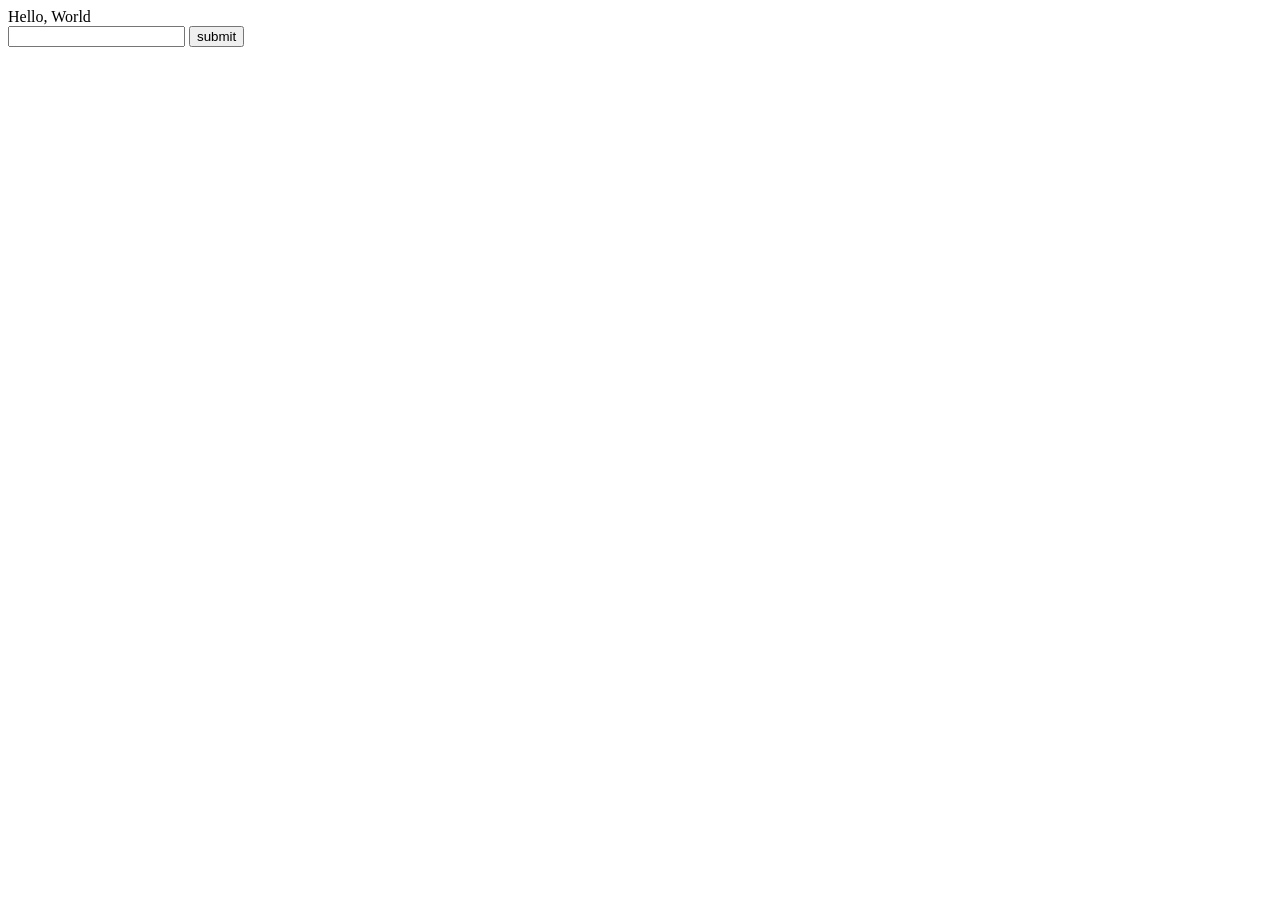
==== webgui/chat.html @ fc5295d2 "add and server chat.html in iframe" ====
<html>
  <body>
    <span>Hello, <span id="name">World</span></span>
    <form id="greeting" action="#">
           <input name="name" id="name_input" value="" />
           <button type="submit">submit</button>
    </form>
  </body>
  <script>
    (function() {
       window.addEventListener("message", (event) => {
        console.log("chat recieved");
        console.log({event});
           if(event.data.type === "update_name") {
                const greeting = document.getElementById("name");
                greeting.textContent = event.data.name;
           }
       }, false);

       const form = document.getElementById("greeting");
       form.onsubmit = (event) => {
          event.preventDefault();
          console.log("Submitting form");
          const formData = new FormData(event.target);
          const data = Object.fromEntries(formData.entries());
          console.log({data, top});

          top.postMessage({type: "user_submit_name", ...data}, location.origin)
       }


      // event handler for updating the name. through the message system via window.postMessage.

    }())
  </script>
</html>
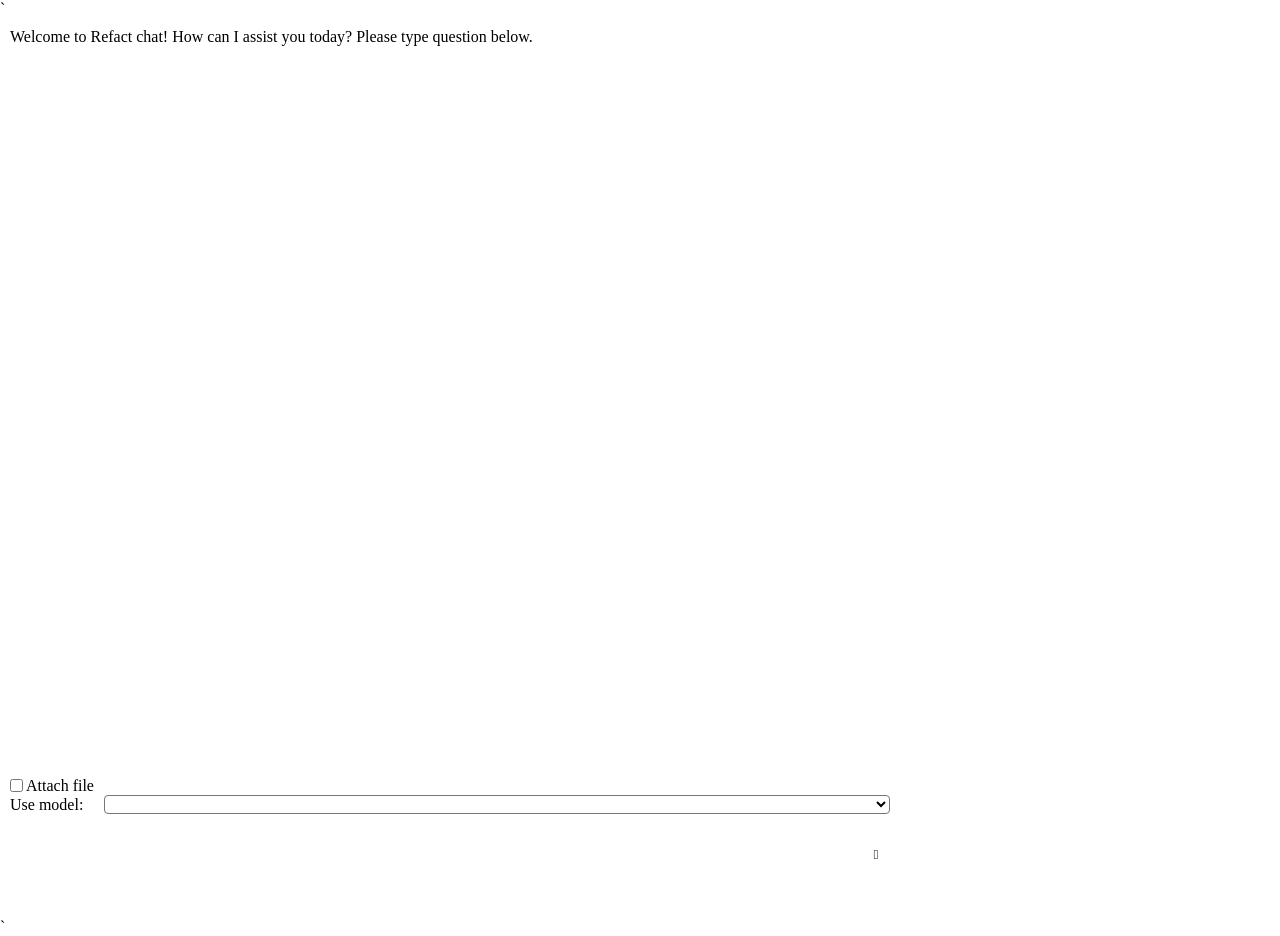
==== commit 67542f6a: "post js and css from vscode" ====
--- a/webgui/chat.html
+++ b/webgui/chat.html
@@ -1,36 +1,48 @@
-<html>
-  <body>
-    <span>Hello, <span id="name">World</span></span>
-    <form id="greeting" action="#">
-           <input name="name" id="name_input" value="" />
-           <button type="submit">submit</button>
-    </form>
-  </body>
-  <script>
-    (function() {
-       window.addEventListener("message", (event) => {
-        console.log("chat recieved");
-        console.log({event});
-           if(event.data.type === "update_name") {
-                const greeting = document.getElementById("name");
-                greeting.textContent = event.data.name;
-           }
-       }, false);
+`<!DOCTYPE html>
+            <html lang="en">
+            <head>
+                <meta charset="UTF-8">
+                <!--
+                    Use a content security policy to only allow loading images from https or from our extension directory,
+                    and only allow scripts that have a specific nonce.
+                -->
+                <!--TODO: fix the security policy -->
+                <!-- <meta http-equiv="Content-Security-Policy" content="style-src ${webview.cspSource} ${rust_url}; img-src 'self' data: https:; script-src 'nonce-${nonce}'; style-src-attr 'sha256-tQhKwS01F0Bsw/EwspVgMAqfidY8gpn/+DKLIxQ65hg=' 'unsafe-hashes';"> -->
+                <meta name="viewport" content="width=device-width, initial-scale=1.0">
+                <title>Refact.ai Chat</title>
+                <link href="/webgui/chat.css" rel="stylesheet" type="text/css" >
+            </head>
+            <body>
+                <div class="refactcss-chat">
 
-       const form = document.getElementById("greeting");
-       form.onsubmit = (event) => {
-          event.preventDefault();
-          console.log("Submitting form");
-          const formData = new FormData(event.target);
-          const data = Object.fromEntries(formData.entries());
-          console.log({data, top});
+                    <div class="refactcss-chat__wrapper">
+                        <div class="refactcss-chat__inner">
+                            <div class="refactcss-chat__content">
+                                <div class="refactcss-chat__welcome">
+                                    Welcome to Refact chat! How can I assist you today? Please type question below.
+                                </div>
+                            </div>
+                            <div class="refactcss-chat__panel">
+                                <div class="refactcss-chat__commands">
+                                    <div class="refactcss-chat__controls">
+                                        <div><input type="checkbox" id="chat-attach" name="chat-attach"><label id="chat-attach-label" for="chat-attach">Attach file</label></div>
+                                        <div class="refactcss-chat__model"><span>Use model:</span><select id="chat-model-combo"></select></div>
+                                    </div>
+                                    <button id="chat-stop" class="refactcss-chat__stop"><span></span>Stop&nbsp;generating</button>
+                                    <button id="chat-regenerate" class="refactcss-chat__regenerate"><svg height="24" viewBox="0 0 24 24" width="24" xmlns="http://www.w3.org/2000/svg"><path d="M6.19306266,7 L10,7 L10,9 L3,9 L3,2 L5,2 L5,5.27034886 C6.72510698,3.18251178 9.19576641,2 12,2 C17.5228475,2 22,6.4771525 22,12 C20,12 22,12 20,12 C20,7.581722 16.418278,4 12,4 C9.60637619,4 7.55353989,5.07869636 6.19306266,7 Z M17.8069373,17 L14,17 L14,15 L21,15 L21,22 L19,22 L19,18.7296511 C17.274893,20.8174882 14.8042336,22 12,22 C6.4771525,22 2,17.5228475 2,12 C2,12 4,12 4,12 C4,16.418278 7.581722,20 12,20 C14.3936238,20 16.4464601,18.9213036 17.8069373,17 Z" fill-rule="evenodd"/></svg>Regenerate</button>
+                                    <div id="chat-error-message"><span></span></div>
+                                    <div class="refactcss-chat__decoration">
+                                        <textarea id="chat-input" class="refactcss-chat__input"></textarea>
+                                        <div class="refactcss-chat__button-group">
+                                            <button id="chat-send" class="refactcss-chat__button"><span></span></button>
+                                        </div>
+                                    </div>
+                                </div>
+                            </div>
+                        </div>
+                    </div>
+                </div>
 
-          top.postMessage({type: "user_submit_name", ...data}, location.origin)
-       }
-
-
-      // event handler for updating the name. through the message system via window.postMessage.
-
-    }())
-  </script>
-</html>
+                <script src="/webgui/chat.js"></script>
+            </body>
+            </html>`
--- a/webgui/chat.css
+++ b/webgui/chat.css
@@ -0,0 +1,711 @@
+/* .font-face { cors issue change . to @ to recrate in vscode
+    font-family: "codify";
+    src: url("codify.woff");
+    font-weight: normal;
+    font-style: normal;
+} */
+
+* {
+    box-sizing: border-box;
+}
+
+body {
+    box-sizing: border-box;
+    padding: 0;
+    margin: 0;
+    height: 100%;
+    overflow: hidden;
+}
+
+body.vscode-light {
+    --color: #000;
+    --secondary: rgba(0, 0, 0, 0.5);
+    --dark: rgba(0, 0, 0, 0.7);
+    --light: rgba(0, 0, 0, 0.1);
+}
+
+body.vscode-dark {
+    --color: #fff;
+    --secondary: rgba(255, 255, 255, 0.5);
+    --dark: rgba(255, 255, 255, 0.7);
+    --light: rgba(255, 255, 255, 0.1);
+}
+
+.refactcss-chat {
+    max-width: 900px;
+    height: 100vh;
+    display: flex;
+    flex-direction: column;
+    align-items: flex-start;
+}
+
+.refactcss-chat[data-state="tab"] {
+    max-width: none;
+}
+
+.refactcss-chat ::-webkit-scrollbar:horizontal {
+    height: 6px !important;
+}
+
+.refactcss-chat__wrapper {
+    height: calc(100% - 35px);
+    width: 100%;
+}
+
+.refactcss-chat__inner {
+    display: flex;
+    flex-direction: column;
+    height: 100%;
+}
+
+.refactcss-chat__content {
+    flex: 1;
+    overflow-y: auto;
+}
+
+.refactcss-chat__content[data-state="tab"] {
+    padding-top: 10px;
+}
+
+.refactcss-chat__welcome {
+    padding: 10px;
+    margin-bottom: 10px;
+}
+
+.refactcss-chat__panel {
+    padding: 0 10px 0px;
+    overflow: hidden;
+}
+
+.refactcss-chat__controls {
+    width: 100%;
+    white-space: nowrap;
+    margin-bottom: 7px;
+}
+
+.refactcss-chat__controls>div {
+    display: flex;
+    align-items: center;
+}
+
+.refactcss-chat__controls label {
+    color: var(--color) !important;
+}
+
+.refactcss-chat__controls select {
+    margin-left: 5px;
+    width: 100%;
+    background-color: transparent;
+    color: var(--color);
+    border-radius: 4px;
+}
+
+.refactcss-chat__controls input {
+    margin-left: 0;
+    padding-left: 0;
+    display: block;
+}
+
+.refactcss-chat__content .refactcss-chat__controls {
+    /* opacity: 0.35 !important;
+    pointer-events: none !important; */
+}
+
+.refactcss-chat__item {
+    padding: 0 10px;
+    position: relative;
+    /* margin-bottom: 30px; */
+}
+
+.refactcss-chat__question {
+    padding: 10px;
+    width: calc(100%);
+    /* max-width: 600px; */
+    overflow: hidden;
+    border-radius: 6px;
+    border: 1px solid var(--light);
+    background-color: var(--vscode-editor-background);
+}
+.refactcss-chat__question::after {
+    content: '';
+    display: block;
+    width: 14px;
+    height: 14px;
+    border-left: 1px solid var(--light);
+    border-bottom: 1px solid var(--light);
+    position: absolute;
+    right: 24px;
+    margin-top: 4px;
+    border-bottom-left-radius: 2px;
+    transform: rotate(-45deg);
+    transform-origin: center;
+    z-index: 5;
+    background-color: var(--vscode-editor-background);
+}
+
+.refactcss-chat__answer {
+    margin-top: 10px;
+    width: 100%;
+    /* max-width: 600px; */
+    /* margin-right: auto; */
+    padding: 5px 0;
+    /* padding-left: 25px; */
+    overflow: hidden;
+    width: 100%;
+    margin-bottom: 20px;
+    /* border-radius: 6px; */
+    /* border-left: 2px solid var(--light); */
+}
+
+.refactcss-chat__commands {
+    position: relative;
+    display: flex;
+    flex-direction: column;
+    width: 100%;
+    /* margin-top: auto; */
+    padding-bottom: 10px;
+    padding-top: 10px;
+}
+
+.refactcss-chat__decoration {
+    border: 1px solid var(--secondary);
+    padding: 10px;
+    border-radius: 6px;
+}
+.refactcss-chat__input {
+    border: 0;
+    padding: 0;
+    margin: 0;
+    width: 100%;
+    background: transparent !important;
+    color: var(--secodary) !important;
+    font-family: sans-serif !important;
+    line-height: 16px;
+    font-size: 14px;
+    display:block;
+    resize: none;
+    max-height: 75vh;
+    min-height: 32px;
+}
+.refactcss-chat__input:focus {
+    outline: 0;
+}
+
+.refactcss-chat__button-group {
+    position: absolute;
+    bottom: 12px;
+    right: 0px;
+    border: none;
+    background: transparent;
+    z-index: 999;
+    display: flex;
+    gap: 4px;
+    color: var(--secodary) !important;
+    padding: 1px 6px;
+}
+
+.refactcss-chat__button {
+    /* position: absolute;
+    bottom: 12px;
+    right: 0px; */
+    /* width: 30px; */
+    height: 30px;
+    border: none !important;
+    cursor: pointer;
+    border-radius: 6px;
+    color: var(--secodary) !important;
+    background: transparent !important;
+    z-index: 999 !important;
+    padding: 0;
+    display: flex;
+    align-items: center;
+    justify-content: center;
+}
+
+.refactcss-chat__button__icon {
+    transform: scaleX(-1);
+    margin-top: 2px;
+}
+
+.vscode-high-contrast .refactcss-chat__button {
+    border: 1px solid var(--vscode-textSeparator-foreground);
+}
+
+.refactcss-chat__snippet {
+    position: relative;
+}
+
+.refactcss-chat__button span::before {
+    content: "\e803";
+    font-family: "codify";
+    font-style: normal;
+    font-weight: normal;
+    text-decoration: inherit;
+    font-variant: normal;
+    text-transform: none;
+    height: 16px;
+    width: 16px;
+    display: flex;
+    align-items: center;
+    justify-content: center;
+    -webkit-font-smoothing: antialiased;
+    -moz-osx-font-smoothing: grayscale;
+}
+
+.refactcss-chat__item table {
+    border-collapse: collapse;
+}
+
+.refactcss-chat__item td,
+.refactcss-chat__item th {
+    border: 1px solid var(--secondary);
+    padding: 5px;
+}
+
+.refactcss-chat__item pre code {
+    display: block;
+    position: relative;
+    background: none;
+    white-space: pre;
+    -webkit-overflow-scrolling: touch;
+    overflow-x: scroll;
+    max-width: 100%;
+    min-width: 100px;
+    padding: 30px 15px 15px;
+    background-color: var(--light);
+    font-family: monospace;
+    line-height: 1.1;
+    border-radius: 6px;
+}
+.vscode-high-contrast .refactcss-chat__item pre code {
+    border: 1px solid var(--vscode-textSeparator-foreground);
+}
+
+
+.refactcss-chat__item ul {
+    list-style: none;
+    padding: 0;
+}
+
+.refactcss-chat__copybutton {
+    position: absolute;
+    top: 3px;
+    right: 3px;
+    width: 40px;
+    height: 20px;
+    border: none !important;
+    cursor: pointer;
+    border-radius: 4px;
+    text-transform: uppercase;
+    font-size: 8px;
+    opacity: 0.4;
+    transition: 0.23s all ease-in;
+}
+
+.refactcss-chat__question .refactcss-chat__copybutton {
+    right: 13px;
+}
+
+.refactcss-chat__copybutton:hover {
+    opacity: 1;
+    transition: 0.23s all ease-in;
+}
+
+.refactcss-chat__newbutton {
+    position: absolute;
+    top: 3px;
+    right: 46px;
+    width: 70px;
+    height: 20px;
+    border: none !important;
+    cursor: pointer;
+    border-radius: 4px;
+    text-transform: uppercase;
+    font-size: 8px;
+    opacity: 0.4;
+    transition: 0.23s all ease-in;
+}
+
+.refactcss-chat__newbutton:hover {
+    opacity: 1;
+    transition: 0.23s all ease-in;
+}
+
+.refactcss-chat__diffbutton {
+    position: absolute;
+    top: 3px;
+    /* right = 46 + 70 + 3 */
+    right: 119px;
+    width: 60px;
+    height: 20px;
+    border: none !important;
+    cursor: pointer;
+    border-radius: 4px;
+    text-transform: uppercase;
+    font-size: 8px;
+    opacity: 0.4;
+    transition: 0.23s all ease-in;
+}
+
+.refactcss-chat__diffbutton:hover {
+    opacity: 1;
+    transition: 0.23s all ease-in;
+}
+
+.refactcss-chat__item ul li {
+    margin: 5px 0;
+}
+
+.refactcss-chat__item ol {
+    padding: 0 0 0 25px;
+    /* counter-reset: mycounter; */
+}
+
+.refactcss-chat__item ol li {
+    margin-top: 5px;
+    margin-bottom: 5px;
+}
+
+.refactcss-chat__item ol li:before {
+    /* content: counter(mycounter, decimal-leading-zero) ".";
+    counter-increment: mycounter; */
+    /* position: absolute; */
+    /* left: -2em; */
+    /* width: 1.5em; */
+    /* text-align: right; */
+}
+
+.refactcss-chat__regenerate {
+    margin-left: auto;
+    background: transparent !important;
+    border: 1px solid var(--secondary) !important;
+    align-items: center;
+    justify-content: center;
+    text-align: center;
+    height: 34px;
+    color: var(--secondary) !important;
+    font-size: 12px;
+    cursor: pointer;
+    align-items: center;
+    justify-content: center;
+    border-radius: 6px;
+    margin-bottom: 5px;
+    display: none;
+}
+
+.refactcss-chat__regenerate svg {
+    height: 14px;
+    width: 14px;
+    margin-right: 5px;
+}
+.refactcss-chat__regenerate svg path {
+    fill: var(--secondary);
+}
+
+.refactcss-chat__stop {
+    margin-left: auto;
+    background: transparent !important;
+    border: 1px solid var(--secondary) !important;
+    align-items: center;
+    justify-content: center;
+    text-align: center;
+    height: 34px;
+    color: var(--secondary) !important;
+    font-size: 12px;
+    cursor: pointer;
+    display: none;
+    border-radius: 6px;
+    margin-bottom: auto;
+}
+
+.refactcss-chat__stop span {
+    margin-right: 4px;
+}
+
+.refactcss-chat__stop span::before {
+    content: "\e80E";
+    font-family: "codify";
+    font-style: normal;
+    font-weight: normal;
+    text-decoration: inherit;
+    font-variant: normal;
+    text-transform: none;
+    height: 16px;
+    width: 16px;
+    display: flex;
+    align-items: center;
+    justify-content: center;
+    -webkit-font-smoothing: antialiased;
+    -moz-osx-font-smoothing: grayscale;
+}
+
+
+.refactcss-chat__cancel-button {
+    background-color: #ff6666;
+    /* Red background color */
+    color: #fff;
+    /* White text color */
+    border: none;
+    padding: 5px 10px;
+    margin-right: 10px;
+    margin-left: auto;
+    cursor: pointer;
+    margin-top: 5px;
+}
+
+.back-button {
+    background-color: transparent;
+    border: 1px solid var(--secondary);
+    color: var(--secondary);
+    padding: 8px 6px;
+    cursor: pointer;
+    font-size: 13px;
+    border-radius: 6px;
+    margin-bottom: 5px;
+    margin-left: 10px;
+    height: 34px;
+    white-space: nowrap;
+    overflow: hidden;
+}
+
+.chat__open-tab-button {
+    /* .back-button selector maybe used else where, but the styles are the same */
+    background-color: transparent;
+    border: 1px solid var(--secondary);
+    color: var(--secondary);
+    padding: 8px 6px;
+    cursor: pointer;
+    font-size: 13px;
+    border-radius: 6px;
+    margin-bottom: 5px;
+    margin-left: 5px;
+    height: 34px;
+    display: flex;
+    align-items: center;
+    white-space: nowrap;
+    overflow: hidden;
+}
+.chat__open-tab-button svg {
+    height: 14px;
+    width: 14px;
+    margin-right: 4px;
+}
+.chat__open-tab-button svg path,
+.chat__open-tab-button svg polygon {
+    fill: var(--secondary);
+}
+
+.chat__open-tab-button:disabled {
+    opacity: 0.6;
+    cursor: none;
+}
+
+
+.chat__button-group {
+    width: 100%;
+    display: flex;
+    height: 40px;
+    align-items: center;
+}
+
+.vscode-high-contrast .back-button, .vscode-high-contrast .chat__open-tab-button {
+    border: 1px solid var(--vscode-textSeparator-foreground);
+}
+
+.back-button:hover {
+    /* background-color: #ddd;  */
+}
+
+.refactcss-chat__submit-button {
+    background-color: #66cc66;
+    /* Green background color */
+    color: #fff;
+    border: none;
+    padding: 5px 10px;
+    cursor: pointer;
+    margin-left: 10px;
+    margin-top: 5px;
+}
+
+.refactcss-chat__question_div {
+    width: 100%;
+
+    background: transparent !important;
+    font-family: sans-serif !important;
+    font-size: 14px;
+    overflow-x: auto;
+    text-align: left;
+}
+
+.refactcss-chat__input-field {
+    width: 100%;
+    margin-top: auto;
+    border: 1px solid var(--secondary);
+    padding: 10px;
+    background: transparent !important;
+    color: var(--secondary) !important;
+    font-family: sans-serif !important;
+    font-size: 14px;
+    overflow-x: auto;
+    border-radius: 6px;
+}
+
+.refactcss-chat__cancel-button,
+.refactcss-chat__submit-button {
+    display: inline-block;
+    background-color: #ff6666;
+    color: #fff;
+    border: none;
+    padding: 5px 10px;
+    cursor: pointer;
+    margin: 5px 5px;
+    border-radius: 6px;
+}
+
+.refactcss-chat__submit-button {
+    background-color: #66cc66;
+}
+
+.refactcss-chat__question-input {
+    width: 100%;
+
+    border: 1px solid var(--secondary);
+    padding: 10px;
+    background: transparent !important;
+    color: var(--secodary) !important;
+    font-family: sans-serif !important;
+    font-size: 14px;
+    overflow-x: auto;
+    min-height: 40px;
+    resize: vertical;
+}
+
+.refactcss-chat__question {
+    text-align: center;
+}
+
+#chat-model {
+    background-color: transparent !important;
+    border-radius: 4px;
+    color: var(--dark) !important;
+    border-color: var(--dark) !important;
+    padding: 4px;
+    font-size: 12px;
+    width: 100%;
+}
+#chat-error-message {
+    height: 70px;
+    padding: 10px;
+    overflow: hidden;
+    background-color: var(--vscode-editorError-foreground);
+    color: var(--vscode-editor-foreground);
+    text-overflow: ellipsis;
+    display: none;
+    border-radius: 6px;
+}
+
+.refactcss-chat__model span {
+    width: 100px;
+    display: block;
+    white-space: nowrap;
+}
+body.vscode-light {
+    --hlbg: #ffffff;
+    --hlcolor1: #000000;
+    --hlcolor2: #000000;
+    --hlcolor3: #000080;
+    --hlcolor4: #800080;
+    --hlcolor5: #808000;
+    --hlcolor6: #800000;
+    --hlcolor7: #0055AF;
+    --hlcolor8: #008000;
+    --hlcolor9: #008000;
+}
+
+body.vscode-dark {
+    --hlbg: #000000;
+    --hlcolor1: #aaaaaa;
+    --hlcolor2: #a8a8a2;
+    --hlcolor3: #ff55ff;
+    --hlcolor4: #aaaaff;
+    --hlcolor5: #ffff55;
+    --hlcolor6: #ff5555;
+    --hlcolor7: #8888ff;
+    --hlcolor8: #ff55ff;
+    --hlcolor9: #55ffff;
+}
+.hljs {
+    display: block;
+    overflow-x: auto;
+    padding: 0.5em;
+    background: var(--hlbg);
+}
+
+.hljs,
+.hljs-subst,
+.hljs-tag,
+.hljs-title {
+    color: var(--hlcolor1);
+}
+
+.hljs-strong,
+.hljs-emphasis {
+    color: var(--hlcolor2);
+}
+
+.hljs-bullet,
+.hljs-quote,
+.hljs-number,
+.hljs-regexp,
+.hljs-literal {
+    color: var(--hlcolor3);
+}
+
+.hljs-code .hljs-selector-class {
+    color: var(--hlcolor4);
+}
+
+.hljs-emphasis,
+.hljs-stronge,
+.hljs-type {
+    font-style: italic;
+}
+
+.hljs-keyword,
+.hljs-selector-tag,
+.hljs-function,
+.hljs-section,
+.hljs-symbol,
+.hljs-name {
+    color: var(--hlcolor5);
+}
+
+.hljs-attribute {
+    color: var(--hlcolor6);
+}
+
+.hljs-variable,
+.hljs-params,
+.hljs-class .hljs-title {
+    color: var(--hlcolor7);
+}
+
+.hljs-string,
+.hljs-selector-id,
+.hljs-selector-attr,
+.hljs-selector-pseudo,
+.hljs-type,
+.hljs-built_in,
+.hljs-builtin-name,
+.hljs-template-tag,
+.hljs-template-variable,
+.hljs-addition,
+.hljs-link {
+    color: var(--hlcolor8);
+}
+
+.hljs-comment,
+.hljs-meta,
+.hljs-deletion {
+    color: var(--hlcolor9);
+}
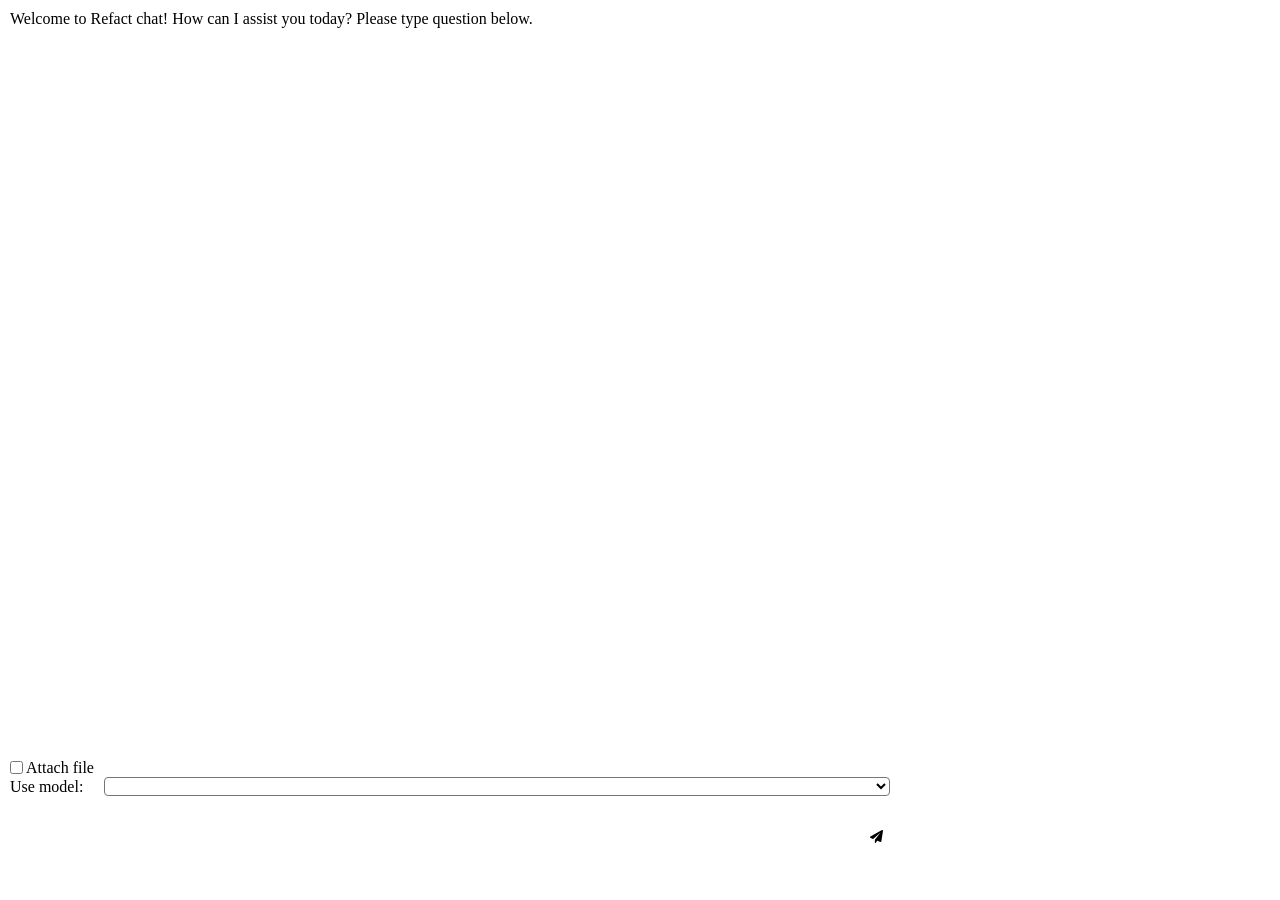
==== commit 8ec3e8b4: "wip: more permissive cors" ====
--- a/webgui/chat.html
+++ b/webgui/chat.html
@@ -1,48 +1,50 @@
-`<!DOCTYPE html>
-            <html lang="en">
-            <head>
-                <meta charset="UTF-8">
-                <!--
-                    Use a content security policy to only allow loading images from https or from our extension directory,
-                    and only allow scripts that have a specific nonce.
-                -->
-                <!--TODO: fix the security policy -->
-                <!-- <meta http-equiv="Content-Security-Policy" content="style-src ${webview.cspSource} ${rust_url}; img-src 'self' data: https:; script-src 'nonce-${nonce}'; style-src-attr 'sha256-tQhKwS01F0Bsw/EwspVgMAqfidY8gpn/+DKLIxQ65hg=' 'unsafe-hashes';"> -->
-                <meta name="viewport" content="width=device-width, initial-scale=1.0">
-                <title>Refact.ai Chat</title>
-                <link href="/webgui/chat.css" rel="stylesheet" type="text/css" >
-            </head>
-            <body>
-                <div class="refactcss-chat">
+<!DOCTYPE html>
+<html lang="en">
+    <head>
+        <meta charset="UTF-8">
+        <!--
+            Use a content security policy to only allow loading images from https or from our extension directory,
+            and only allow scripts that have a specific nonce.
+        -->
+        <!--TODO: fix the security policy -->
+        <!-- <meta http-equiv="Content-Security-Policy" content="style-src ${webview.cspSource} ${rust_url}; img-src 'self' data: https:; script-src 'nonce-${nonce}'; style-src-attr 'sha256-tQhKwS01F0Bsw/EwspVgMAqfidY8gpn/+DKLIxQ65hg=' 'unsafe-hashes';"> -->
+        <meta name="viewport" content="width=device-width, initial-scale=1.0">
+        <title>Refact.ai Chat</title>
+        <link href="/webgui/chat.css" rel="stylesheet" type="text/css" >
+    </head>
+    <body>
+        <div class="refactcss-chat">
 
-                    <div class="refactcss-chat__wrapper">
-                        <div class="refactcss-chat__inner">
-                            <div class="refactcss-chat__content">
-                                <div class="refactcss-chat__welcome">
-                                    Welcome to Refact chat! How can I assist you today? Please type question below.
-                                </div>
+            <div class="refactcss-chat__wrapper">
+                <div class="refactcss-chat__inner">
+                    <div class="refactcss-chat__content">
+                        <div class="refactcss-chat__welcome">
+                            Welcome to Refact chat! How can I assist you today? Please type question below.
+                        </div>
+                    </div>
+                    <div class="refactcss-chat__panel">
+                        <div class="refactcss-chat__commands">
+                            <div class="refactcss-chat__controls">
+                                <div><input type="checkbox" id="chat-attach" name="chat-attach"><label id="chat-attach-label" for="chat-attach">Attach file</label></div>
+                                <div class="refactcss-chat__model"><span>Use model:</span><select id="chat-model-combo"></select></div>
                             </div>
-                            <div class="refactcss-chat__panel">
-                                <div class="refactcss-chat__commands">
-                                    <div class="refactcss-chat__controls">
-                                        <div><input type="checkbox" id="chat-attach" name="chat-attach"><label id="chat-attach-label" for="chat-attach">Attach file</label></div>
-                                        <div class="refactcss-chat__model"><span>Use model:</span><select id="chat-model-combo"></select></div>
-                                    </div>
-                                    <button id="chat-stop" class="refactcss-chat__stop"><span></span>Stop&nbsp;generating</button>
-                                    <button id="chat-regenerate" class="refactcss-chat__regenerate"><svg height="24" viewBox="0 0 24 24" width="24" xmlns="http://www.w3.org/2000/svg"><path d="M6.19306266,7 L10,7 L10,9 L3,9 L3,2 L5,2 L5,5.27034886 C6.72510698,3.18251178 9.19576641,2 12,2 C17.5228475,2 22,6.4771525 22,12 C20,12 22,12 20,12 C20,7.581722 16.418278,4 12,4 C9.60637619,4 7.55353989,5.07869636 6.19306266,7 Z M17.8069373,17 L14,17 L14,15 L21,15 L21,22 L19,22 L19,18.7296511 C17.274893,20.8174882 14.8042336,22 12,22 C6.4771525,22 2,17.5228475 2,12 C2,12 4,12 4,12 C4,16.418278 7.581722,20 12,20 C14.3936238,20 16.4464601,18.9213036 17.8069373,17 Z" fill-rule="evenodd"/></svg>Regenerate</button>
-                                    <div id="chat-error-message"><span></span></div>
-                                    <div class="refactcss-chat__decoration">
-                                        <textarea id="chat-input" class="refactcss-chat__input"></textarea>
-                                        <div class="refactcss-chat__button-group">
-                                            <button id="chat-send" class="refactcss-chat__button"><span></span></button>
-                                        </div>
-                                    </div>
+                            <button id="chat-stop" class="refactcss-chat__stop"><span></span>Stop&nbsp;generating</button>
+                            <button id="chat-regenerate" class="refactcss-chat__regenerate"><svg height="24" viewBox="0 0 24 24" width="24" xmlns="http://www.w3.org/2000/svg"><path d="M6.19306266,7 L10,7 L10,9 L3,9 L3,2 L5,2 L5,5.27034886 C6.72510698,3.18251178 9.19576641,2 12,2 C17.5228475,2 22,6.4771525 22,12 C20,12 22,12 20,12 C20,7.581722 16.418278,4 12,4 C9.60637619,4 7.55353989,5.07869636 6.19306266,7 Z M17.8069373,17 L14,17 L14,15 L21,15 L21,22 L19,22 L19,18.7296511 C17.274893,20.8174882 14.8042336,22 12,22 C6.4771525,22 2,17.5228475 2,12 C2,12 4,12 4,12 C4,16.418278 7.581722,20 12,20 C14.3936238,20 16.4464601,18.9213036 17.8069373,17 Z" fill-rule="evenodd"/></svg>Regenerate</button>
+                            <div id="chat-error-message"><span></span></div>
+                            <div class="refactcss-chat__decoration">
+                                <textarea id="chat-input" class="refactcss-chat__input"></textarea>
+                                <div class="refactcss-chat__button-group">
+                                    <button id="chat-send" class="refactcss-chat__button"><span></span></button>
                                 </div>
                             </div>
                         </div>
                     </div>
                 </div>
+            </div>
+        </div>
 
-                <script src="/webgui/chat.js"></script>
-            </body>
-            </html>`+        <script src="/webgui/hl.min.js"></script>
+        <script src="/webgui/chat.js"></script>
+        <!-- add markdown parser library-->
+    </body>
+</html>
--- a/webgui/chat.css
+++ b/webgui/chat.css
@@ -1,9 +1,10 @@
-/* .font-face { cors issue change . to @ to recrate in vscode
+@font-face {  /* cors issue loading font-face */
     font-family: "codify";
     src: url("codify.woff");
     font-weight: normal;
     font-style: normal;
-} */
+}
+
 
 * {
     box-sizing: border-box;
